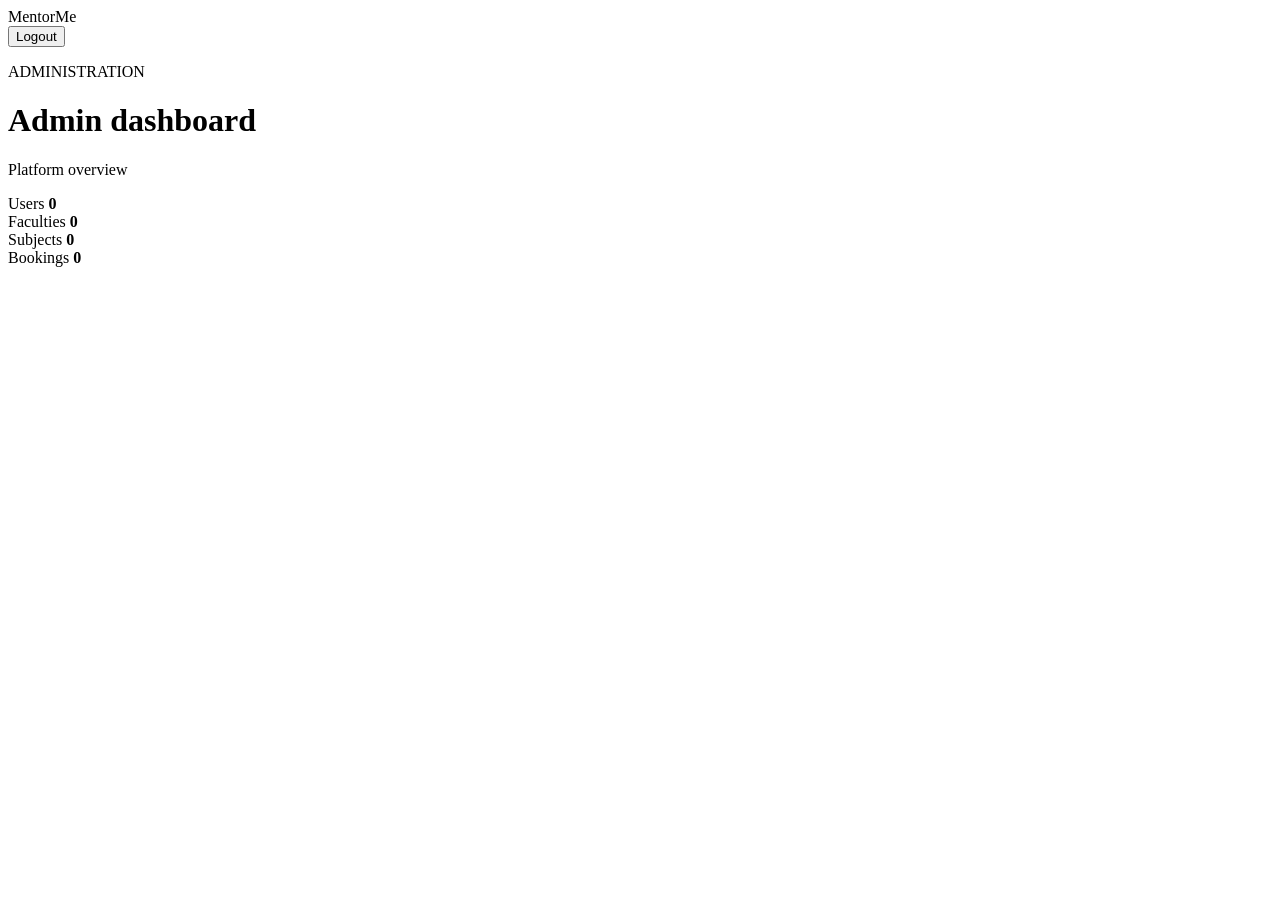
==== MentorMe/src/main/resources/templates/admin-dashboard.html @ 3f111b7a "feat: add account flows and role dashboard pages" ====
<!DOCTYPE html><html lang="en" xmlns:th="http://www.thymeleaf.org"><head><meta charset="UTF-8"><meta name="viewport" content="width=device-width, initial-scale=1"><title>Admin | MentorMe</title><link rel="stylesheet" th:href="@{/css/style.css}"></head><body><header class="topbar"><a class="brand" th:href="@{/}">Mentor<span>Me</span></a><form th:action="@{/logout}" method="post"><button class="nav-register" type="submit">Logout</button></form></header><main class="dashboard"><p class="eyebrow">ADMINISTRATION</p><h1>Admin dashboard</h1><p>Platform overview</p><div class="stats"><article>Users <strong th:text="${userCount}">0</strong></article><article>Faculties <strong th:text="${facultyCount}">0</strong></article><article>Subjects <strong th:text="${subjectCount}">0</strong></article><article>Bookings <strong th:text="${bookingCount}">0</strong></article></div></main></body></html>
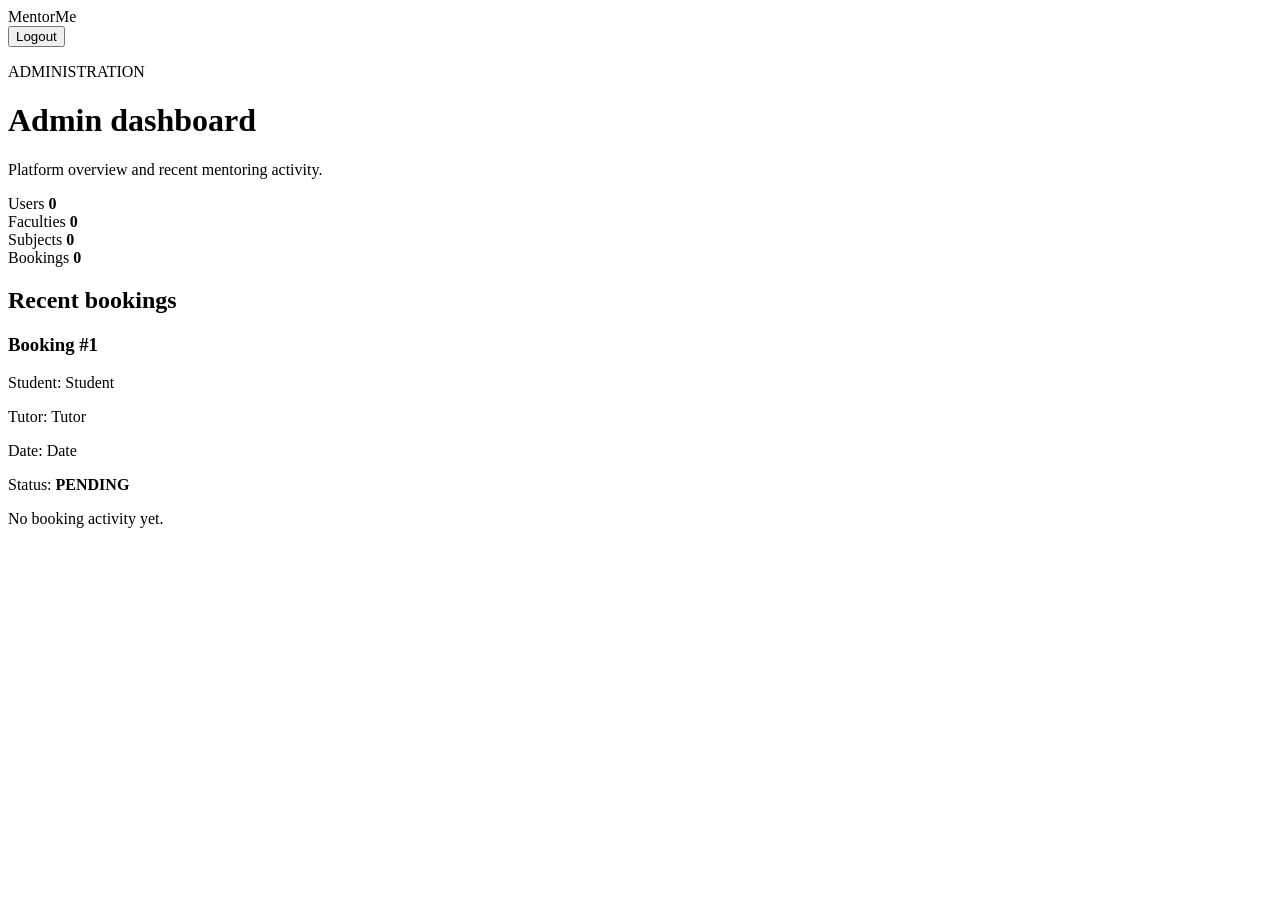
==== commit 0c01d0ad: "feat: display demo tutors and booking activity on dashboards" ====
--- a/MentorMe/src/main/resources/templates/admin-dashboard.html
+++ b/MentorMe/src/main/resources/templates/admin-dashboard.html
@@ -1 +1,9 @@
-<!DOCTYPE html><html lang="en" xmlns:th="http://www.thymeleaf.org"><head><meta charset="UTF-8"><meta name="viewport" content="width=device-width, initial-scale=1"><title>Admin | MentorMe</title><link rel="stylesheet" th:href="@{/css/style.css}"></head><body><header class="topbar"><a class="brand" th:href="@{/}">Mentor<span>Me</span></a><form th:action="@{/logout}" method="post"><button class="nav-register" type="submit">Logout</button></form></header><main class="dashboard"><p class="eyebrow">ADMINISTRATION</p><h1>Admin dashboard</h1><p>Platform overview</p><div class="stats"><article>Users <strong th:text="${userCount}">0</strong></article><article>Faculties <strong th:text="${facultyCount}">0</strong></article><article>Subjects <strong th:text="${subjectCount}">0</strong></article><article>Bookings <strong th:text="${bookingCount}">0</strong></article></div></main></body></html>+<!DOCTYPE html>
+<html lang="en" xmlns:th="http://www.thymeleaf.org">
+<head><meta charset="UTF-8"><meta name="viewport" content="width=device-width, initial-scale=1"><title>Admin | MentorMe</title><link rel="stylesheet" th:href="@{/css/style.css}"></head>
+<body><header class="topbar"><a class="brand" th:href="@{/}">Mentor<span>Me</span></a><form th:action="@{/logout}" method="post"><button class="nav-register" type="submit">Logout</button></form></header>
+<main class="dashboard"><p class="eyebrow">ADMINISTRATION</p><h1>Admin dashboard</h1><p>Platform overview and recent mentoring activity.</p>
+<div class="stats"><article>Users <strong th:text="${userCount}">0</strong></article><article>Faculties <strong th:text="${facultyCount}">0</strong></article><article>Subjects <strong th:text="${subjectCount}">0</strong></article><article>Bookings <strong th:text="${bookingCount}">0</strong></article></div>
+<h2>Recent bookings</h2><div class="feature-grid" th:if="${recentBookings != null and !#lists.isEmpty(recentBookings)}"><article th:each="b : ${recentBookings}"><h3>Booking #<span th:text="${b.booking_id}">1</span></h3><p>Student: <span th:text="${b.student_name}">Student</span></p><p>Tutor: <span th:text="${b.tutor_name}">Tutor</span></p><p>Date: <span th:text="${b.session_date}">Date</span></p><p>Status: <strong th:text="${b.status}">PENDING</strong></p></article></div>
+<p class="notice" th:if="${recentBookings == null or #lists.isEmpty(recentBookings)}">No booking activity yet.</p>
+</main></body></html>
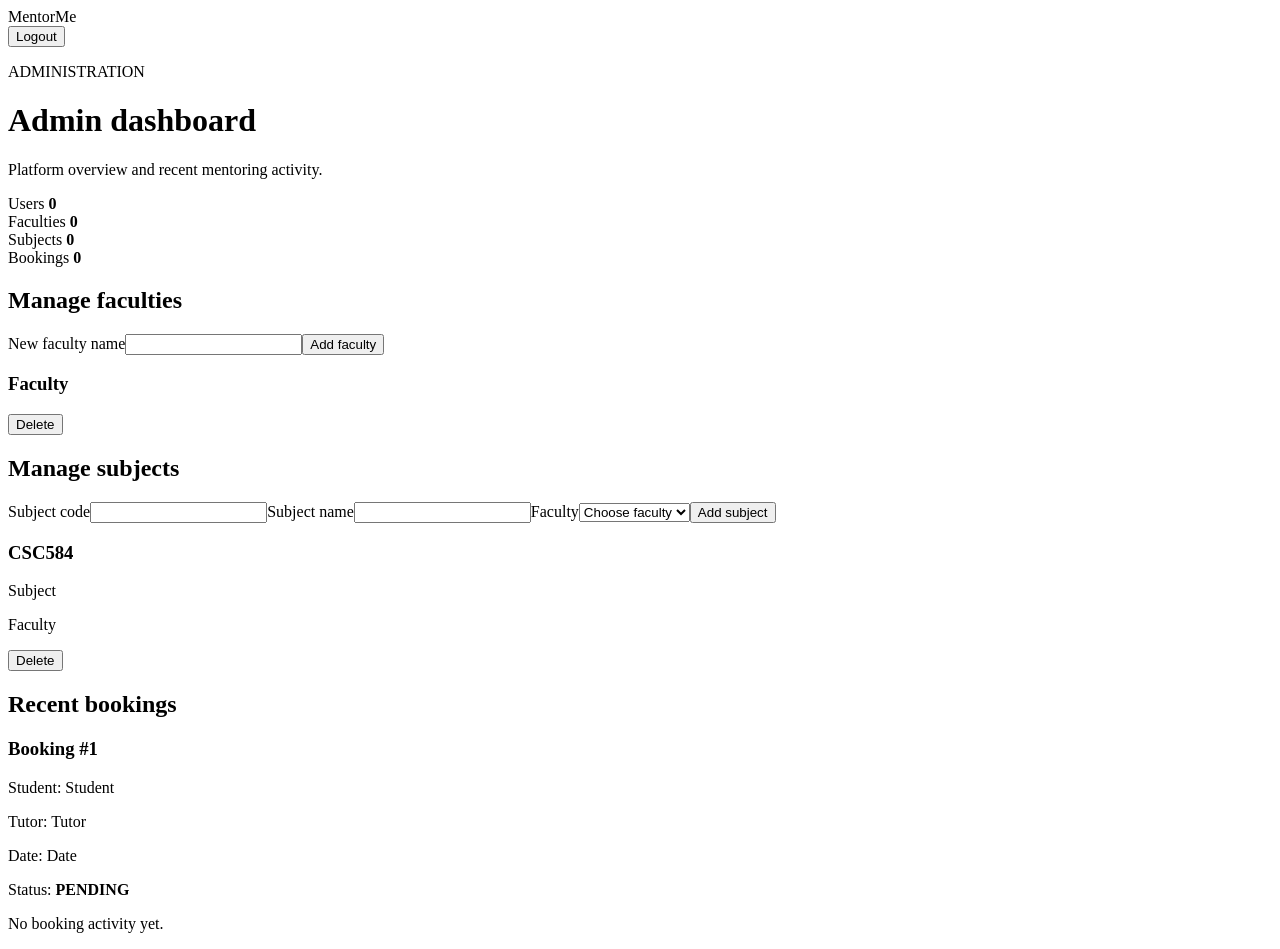
==== commit f0504466: "feat: add faculty and subject management to admin dashboard" ====
--- a/MentorMe/src/main/resources/templates/admin-dashboard.html
+++ b/MentorMe/src/main/resources/templates/admin-dashboard.html
@@ -2,8 +2,10 @@
 <html lang="en" xmlns:th="http://www.thymeleaf.org">
 <head><meta charset="UTF-8"><meta name="viewport" content="width=device-width, initial-scale=1"><title>Admin | MentorMe</title><link rel="stylesheet" th:href="@{/css/style.css}"></head>
 <body><header class="topbar"><a class="brand" th:href="@{/}">Mentor<span>Me</span></a><form th:action="@{/logout}" method="post"><button class="nav-register" type="submit">Logout</button></form></header>
-<main class="dashboard"><p class="eyebrow">ADMINISTRATION</p><h1>Admin dashboard</h1><p>Platform overview and recent mentoring activity.</p>
+<main class="dashboard"><p class="notice" th:if="${success}" th:text="${success}"></p><p class="notice" th:if="${error}" th:text="${error}"></p><p class="eyebrow">ADMINISTRATION</p><h1>Admin dashboard</h1><p>Platform overview and recent mentoring activity.</p>
 <div class="stats"><article>Users <strong th:text="${userCount}">0</strong></article><article>Faculties <strong th:text="${facultyCount}">0</strong></article><article>Subjects <strong th:text="${subjectCount}">0</strong></article><article>Bookings <strong th:text="${bookingCount}">0</strong></article></div>
+<h2>Manage faculties</h2><form method="post" th:action="@{/admin/faculties}"><label>New faculty name</label><input name="name" maxlength="100" required><button class="primary-button" type="submit">Add faculty</button></form><div class="feature-grid"><article th:each="f : ${facultyList}"><h3 th:text="${f.name}">Faculty</h3><form method="post" th:action="@{/admin/faculties/delete}"><input type="hidden" name="facultyId" th:value="${f.faculty_id}"><button class="nav-register" type="submit">Delete</button></form></article></div>
+<h2>Manage subjects</h2><form method="post" th:action="@{/admin/subjects}"><label>Subject code</label><input name="subjectCode" maxlength="20" required><label>Subject name</label><input name="subjectName" maxlength="100" required><label>Faculty</label><select name="facultyId" required><option value="">Choose faculty</option><option th:each="f : ${facultyList}" th:value="${f.faculty_id}" th:text="${f.name}"></option></select><button class="primary-button" type="submit">Add subject</button></form><div class="feature-grid"><article th:each="s : ${subjectList}"><h3 th:text="${s.subject_code}">CSC584</h3><p th:text="${s.subject_name}">Subject</p><p th:text="${s.faculty_name}">Faculty</p><form method="post" th:action="@{/admin/subjects/delete}"><input type="hidden" name="subjectId" th:value="${s.subject_id}"><button class="nav-register" type="submit">Delete</button></form></article></div>
 <h2>Recent bookings</h2><div class="feature-grid" th:if="${recentBookings != null and !#lists.isEmpty(recentBookings)}"><article th:each="b : ${recentBookings}"><h3>Booking #<span th:text="${b.booking_id}">1</span></h3><p>Student: <span th:text="${b.student_name}">Student</span></p><p>Tutor: <span th:text="${b.tutor_name}">Tutor</span></p><p>Date: <span th:text="${b.session_date}">Date</span></p><p>Status: <strong th:text="${b.status}">PENDING</strong></p></article></div>
 <p class="notice" th:if="${recentBookings == null or #lists.isEmpty(recentBookings)}">No booking activity yet.</p>
 </main></body></html>
